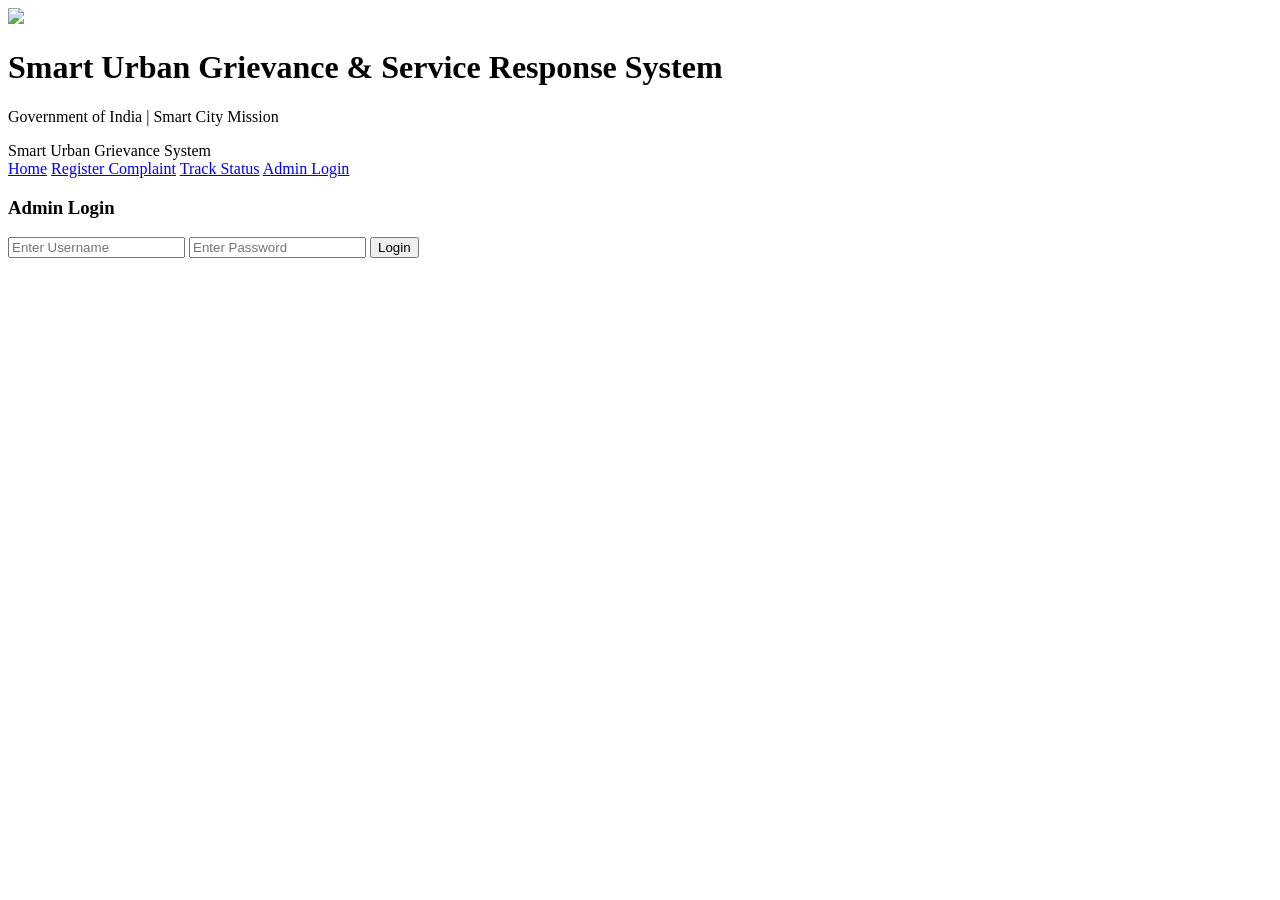
==== admin.html @ 2d2ee10e "Add files via upload" ====
<!DOCTYPE html>
<html>
<head>
<meta name="viewport" content="width=device-width, initial-scale=1.0">
<title>Admin Login</title>
<link rel="stylesheet" href="css/style.css">
</head>

<body>

<!-- ===== Government Header ===== -->
<header class="gov-header">
  <img src="images/emblem.png" class="logo">
  <div>
    <h1>Smart Urban Grievance & Service Response System</h1>
    <p>Government of India | Smart City Mission</p>
  </div>
</header>

<!-- ===== Navbar Section ===== -->
<div class="navbar">
<div class="nav-right">
    Smart Urban Grievance System
  </div>
  <div class="nav-left">
    <a href="index.html">Home</a>
    <a href="complaint.html">Register Complaint</a>
    <a href="status.html">Track Status</a>
    <a href="admin.html">Admin Login</a>
  </div>

  

</div>

<div class="main-content admin-center">
<div class="form-container ">
<form class="premium-form" id="adminLogin">

<h3>Admin Login</h3>

<input type="text" id="username" placeholder="Enter Username" required>
<input type="password" id="password" placeholder="Enter Password" required>

<button class="submit-btn">Login</button>

</form>
</div>
</div>
<script>
document.getElementById("adminLogin").addEventListener("submit",function(e){
e.preventDefault();

let user = document.getElementById("username").value;
let pass = document.getElementById("password").value;

if(user === "admin" && pass === "admin123"){
    window.location.href="dashboard.html";
}
else{
    alert("Invalid Credentials");
}

});
</script>

</body>
</html>
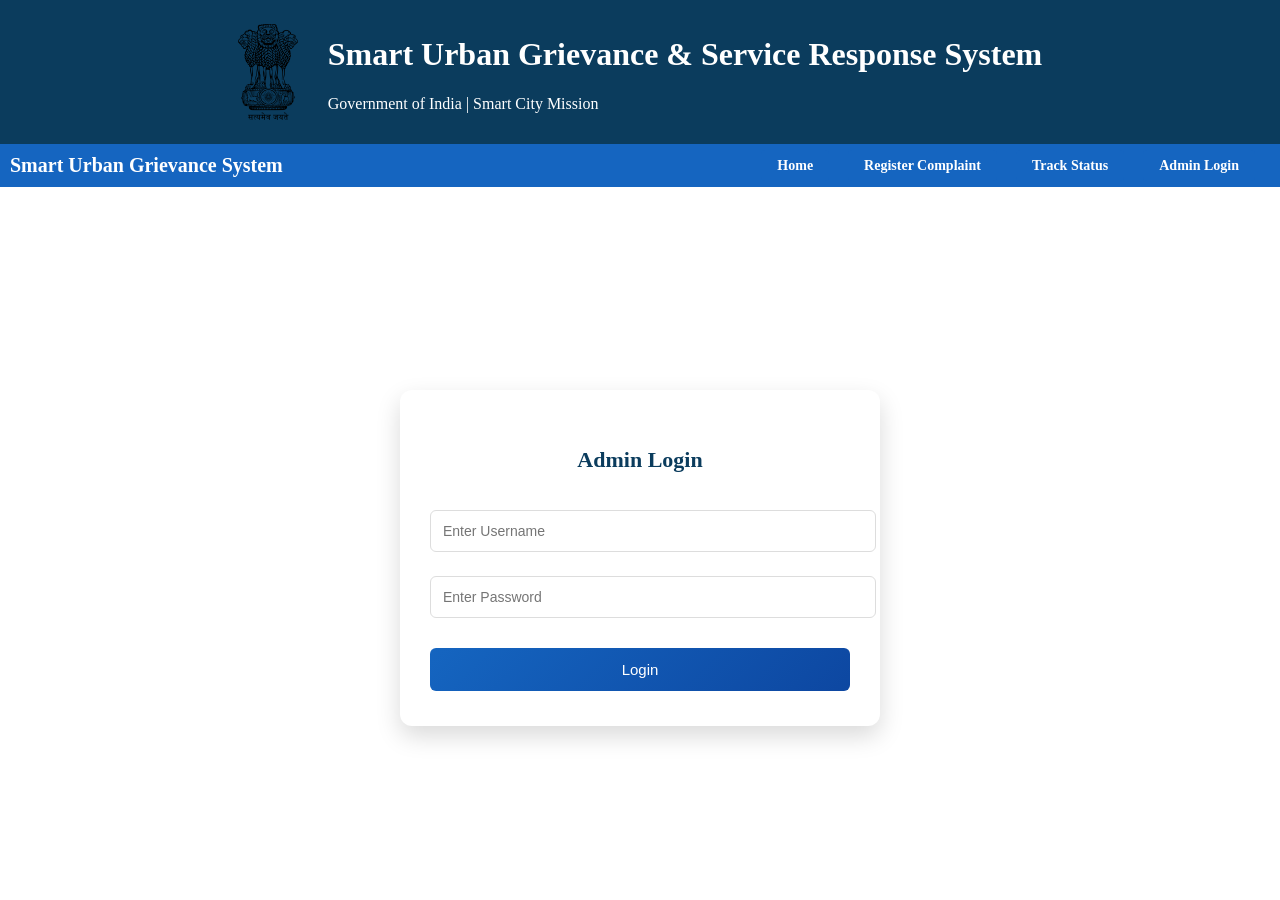
==== commit d07e5fec: "Fix HTML structure and update resource paths" ====
--- a/admin.html
+++ b/admin.html
@@ -3,14 +3,14 @@
 <head>
 <meta name="viewport" content="width=device-width, initial-scale=1.0">
 <title>Admin Login</title>
-<link rel="stylesheet" href="css/style.css">
+<link rel="stylesheet" href="style.css">
 </head>
 
 <body>
 
 <!-- ===== Government Header ===== -->
 <header class="gov-header">
-  <img src="images/emblem.png" class="logo">
+  <img src="emblem.png" class="logo">
   <div>
     <h1>Smart Urban Grievance & Service Response System</h1>
     <p>Government of India | Smart City Mission</p>
@@ -66,3 +66,4 @@
 
 </body>
 </html>
+
--- a/style.css
+++ b/style.css
@@ -0,0 +1,321 @@
+body {
+  margin: 0;
+  min-height: 100vh;
+  display: flex;
+  flex-direction: column;
+}
+.main-content {
+  flex: 1;
+}
+
+
+/* ===== Header ===== */
+.gov-header {
+  display: flex;
+  align-items: center;
+  justify-content: center;
+  gap: 15px;
+  background: #0b3c5d;
+  color: white;
+  padding: 15px;
+}
+
+.logo {
+  width: 60px;
+  margin-right:15px;
+
+}
+
+/* ===== Navbar ===== */
+.navbar {
+  display: flex;
+  justify-content: space-between;
+  align-items: center;
+  background: #06273d;
+  padding: 12px 25px;
+}
+#about {
+  scroll-margin-top: 120px;
+}
+html {
+  scroll-behavior: smooth;
+}
+.hamburger{
+  display: none;
+  font-size: 26px;
+  color: white;
+  cursor: pointer;
+}
+
+
+
+/* Left Buttons */
+.nav-left a {
+  text-decoration: none;
+  background: #1565c0;
+  color: white;
+  padding: 8px 16px;
+  margin-right: 10px;
+  border-radius: 4px;
+  transition: 0.3s;
+  font-size: 14px;
+}
+
+.nav-left a:hover {
+  background: #0d47a1;
+  transform: scale(1.05);
+}
+
+/* Right Title */
+.nav-right {
+  color: white;
+  font-size: 20px;
+  font-weight: bold;
+}
+
+/* ===== Banner ===== */
+.banner {
+  width: 100%;
+  height: auto;
+  object-fit: cover;
+}
+
+/* ===== About ===== */
+.about {
+  background: white;
+  width: 90%;
+  max-width: 900px;
+  margin: 30px auto;
+  padding: 25px;
+  border-radius: 6px;
+  text-align: center;
+}
+
+/* ===== Footer ===== */
+.main-footer {
+  background: #0b3c5d;
+  color: white;
+  padding: 20px 0;
+  margin-top: 40px;
+}
+
+.footer-content {
+  text-align: center;
+  line-height: 1.8;
+}
+.form-container{
+  display: flex;
+  justify-content: center;
+  margin-top: 30px;
+}
+.admin-center{
+  display: flex;
+  justify-content: center;
+  align-items: center;
+  min-height: 60vh;
+}
+
+.premium-form{
+  width: 100%;
+  max-width: 420px;
+  background: white;
+  padding: 35px 30px;
+  border-radius: 12px;
+  box-shadow: 0 10px 25px rgba(0,0,0,0.15);
+  transition: 0.3s;
+}
+.premium-form h3{
+ text-align: center;
+  margin-bottom: 25px;
+  color: #0b3c5d;
+  font-size: 22px;
+  font-weight: 600;
+}
+.premium-form input,
+.premium-form select,
+.premium-form textarea{
+  width: 100%;
+  padding: 12px;
+  margin: 12px 0;
+  border-radius: 6px;
+  border: 1px solid #ddd;
+  font-size: 14px;
+  transition: 0.3s;
+}
+.premium-form input:focus{
+  border-color: #1565c0;
+  outline: none;
+  box-shadow: 0 0 5px rgba(21,101,192,0.3);
+}
+
+.location-btn{
+  background: #ff9800;
+  color: white;
+  border: none;
+  padding: 10px;
+  width: 100%;
+  margin-top: 5px;
+  cursor: pointer;
+  border-radius: 5px;
+}
+
+/* Login Button Premium */
+.submit-btn{
+  background: linear-gradient(135deg,#1565c0,#0d47a1);
+  color: white;
+  border: none;
+  padding: 13px;
+  width: 100%;
+  margin-top: 18px;
+  cursor: pointer;
+  border-radius: 6px;
+  font-size: 15px;
+  font-weight: 500;
+  transition: 0.3s;
+}
+.submit-btn:hover{
+  background: linear-gradient(135deg,#0d47a1,#08306b);
+  transform: scale(1.02);
+}
+
+.upload-label{
+  font-weight: 500;
+}
+
+.image-preview{
+  width: 100%;
+  margin-top: 10px;
+  border-radius: 5px;
+  display: none;
+}
+
+@media (max-width: 768px){
+ .hamburger{
+    display: block;
+  }
+  .navbar{
+    flex-wrap: wrap;
+  }
+
+  .nav-left{
+    margin-bottom: 10px;
+  }
+  .nav-left{
+    width: 100%;
+    display: none;
+    flex-direction: column;
+    text-align: center;
+    margin-top: 10px;
+  }
+
+  .nav-left a{
+    display: block;
+    margin: 8px 0;
+  }
+  .nav-left.show{
+    display: flex;
+  }
+  .gov-header{
+    flex-direction: column;
+    text-align: center;
+  }
+
+  .logo{
+    margin-bottom: 10px;
+  }
+
+}
+video{
+  margin-top: 10px;
+}
+
+.image-preview{
+  width: 100%;
+  margin-top: 10px;
+  border-radius: 6px;
+  display: none;
+}
+.result-card{
+  background:white;
+  padding:20px;
+  margin-top:20px;
+  border-radius:10px;
+  box-shadow:0 0 10px rgba(0,0,0,0.1);
+}
+.navbar{
+display:flex;
+justify-content:space-between;
+background:#1565c0;
+padding:10px;
+color:white;
+}
+
+.navbar a{
+color:white;
+text-decoration:none;
+margin-right:15px;
+font-weight:bold;
+}
+
+.form-containerr{
+width:90%;
+max-width:500px;
+margin:40px auto;
+background:white;
+padding:25px;
+border-radius:10px;
+box-shadow:0 0 10px rgba(0,0,0,0.2);
+}
+
+input,select,textarea{
+width:100%;
+padding:10px;
+margin:10px 0;
+border-radius:6px;
+border:1px solid #ccc;
+}
+
+button{
+background:#0d47a1;
+color:white;
+padding:10px;
+border:none;
+border-radius:6px;
+cursor:pointer;
+margin-top:10px;
+}
+
+.result-cardd{
+background:#e3f2fd;
+padding:15px;
+border-radius:10px;
+margin-top:20px;
+text-align:left;
+}
+.filter-container{
+  display: flex;
+  justify-content: center;
+  margin: 25px 0;
+}
+
+#filter{
+  width: 220px;
+  padding: 10px;
+  border-radius: 6px;
+  border: 1px solid #ccc;
+  font-size: 15px;
+  cursor: pointer;
+  transition: 0.3s;
+}
+
+/* Hover Effect */
+#filter:hover{
+  border-color: #1565c0;
+}
+
+/* Focus Effect */
+#filter:focus{
+  outline: none;
+  border-color: #1565c0;
+  box-shadow: 0 0 5px rgba(21,101,192,0.4);
+}
